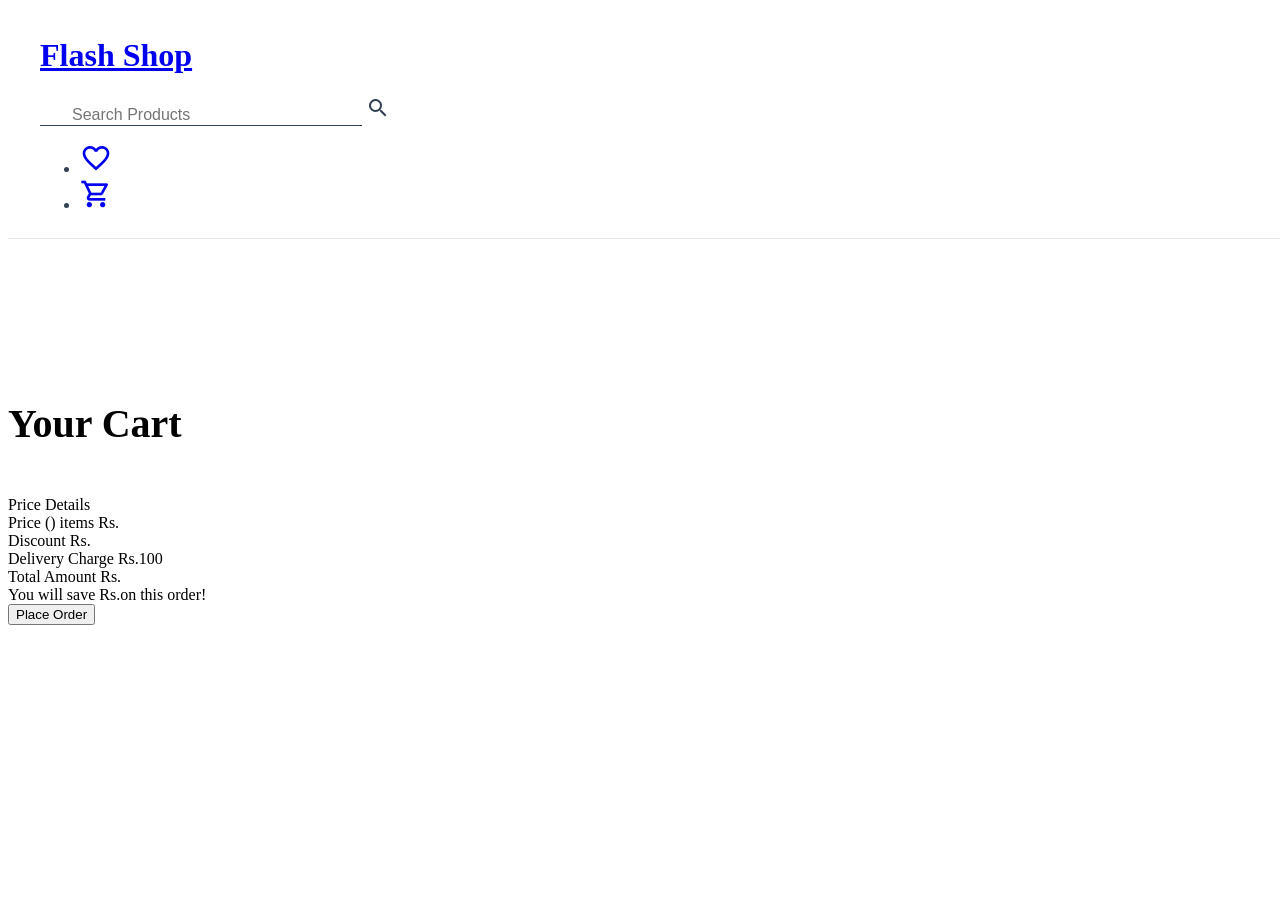
==== cart.html @ a2e1032b "Adding the basic features from 'JavaScript_Projects' Repo: Products page, Cart page, Filter option.." ====
<!DOCTYPE html>
<html lang="en">
<head>
    <meta charset="UTF-8">
    <meta name="viewport" content="width=device-width, initial-scale=1.0">
    <title>Cart | Ecom</title>
    <link rel="stylesheet" href="index.css">
</head>
<body>
    <header class="heading d-flex align-center fixed top-0 left-0">
        <div class="heading-title-icon d-flex align-center">
            <h1 class="heading-title">
                <a class="link" href="/">Flash Shop</a>
            </h1>
        </div>
        <div class="search-box-container relative">
            <input class="search-box-input" placeholder="Search Products">
            <span class="material-icons-outlined absolute top-0 left-0">
                search
                </span>
        </div>
        <nav class="navigation">
            <ul class="list-non-bullet d-flex align-center gap">
                <li class="list-item-inline">
                    <a href="/" class="link cursor">
                        <span class="nav-icon material-icons-outlined">
                        favorite_border
                        </span>
                    </a>
                </li>
                <li class="list-item-inline">
                    <a href="./cart.html" class="link cursor">
                        <span class="nav-icon material-icons-outlined">
                            shopping_cart
                            </span>
                    </a>
                </li>
            </ul>
        </nav>
    </header>
    <main class="main">
        <h2 class="heading-2 d-flex justify-center">Your Cart</h2>
        <main class="d-flex gap justify-center">
            <div class=" d-flex direction-column wrap gap" id="cart"></div>
            <div class="final-price d-flex direction-column gap shadow padding-all-16">
                <div>Price Details</div>
                <div class="d-flex align-center justify-space-between">
                    <span>Price (<span class="item-count"></span>) items</span>
                    <span>Rs.<span class="product-price"></span></span>
                </div>
                <div class="d-flex align-center justify-space-between">
                    <span>Discount</span>
                    <span>Rs.<span class="discounted-amount"></span></span>
                </div>
                <div class="d-flex align-center justify-space-between">
                    <span>Delivery Charge</span>
                    <span>Rs.100</span>
                </div>
                <div class="d-flex align-center justify-space-between">
                    <span>Total Amount</span>
                    <span>Rs.<span class="total-amount"></span>
                </div>
                <div>
                    You will save Rs.<span class="discounted-amount"></span>on this order!
                </div>
                <button class="button btn-primary cursor">
                    Place Order
                </button>
            </div>
    </main>
    <script type="module" src="cart.js"></script>
</body>
</html>
---- index.css ----
@import url("https://uilight.netlify.app/main.css");
@import url("https://fonts.googleapis.com/icon?family=Material+Icons");
@import url("https://fonts.googleapis.com/icon?family=Material+Icons+Outlined");

:root {
  --primary-color: #334155;
}

.heading {
  background-color: var(--background-color);
  padding: 0.5rem 2rem;
  color: var(--primary-color);
  border-bottom: 1px solid rgba(0, 0, 0, 0.1);
  z-index: 1;
  width: 100vw;
  justify-content: space-between;
}

.search-box-input {
  width: 18rem;
  padding-left: 2rem;
  font-size: 1rem;
  border: none;
  border-bottom: 1px solid var(--primary-color);
  background-color: transparent;
}

.search-box-input:focus {
  outline: none;
}

.nav-icon {
  font-size: 2rem;
}

.products-page {
  padding: 8rem 3rem 2rem 3rem;
}
.card-vertical {
  width: 16rem;
}

.card-image-container {
  width: 100%;
  height: 240px;
}

.card-image {
  height: 100%;
  object-fit: contain;
}

.star {
  color: orange;
}

.card-price {
  gap: 4px;
}

.price-strike-through,
.discount {
  font-size: 14px;
}

.gap-sm {
  gap: 8px;
}

.main {
  padding-top: 8rem;
}

.heading-2 {
  padding-bottom: 1rem;
  font-size: 2.5rem;
}

.final-price {
  width: 25rem;
  background-color: var(--card-background);
  align-self: flex-start;
}

.justify-space-between {
  justify-content: space-between;
}

.side-bar {
  width: 20rem;
  position: fixed;
}

.product-container {
  margin-left: 21rem;
}

.heading-3 {
  padding: 10px 0;
}

.filter-container {
  padding: 1rem 0;
}

.label {
  font-size: 1.25rem;
}

.radio {
  width: 1.25rem;
  height: 1.25rem;
}
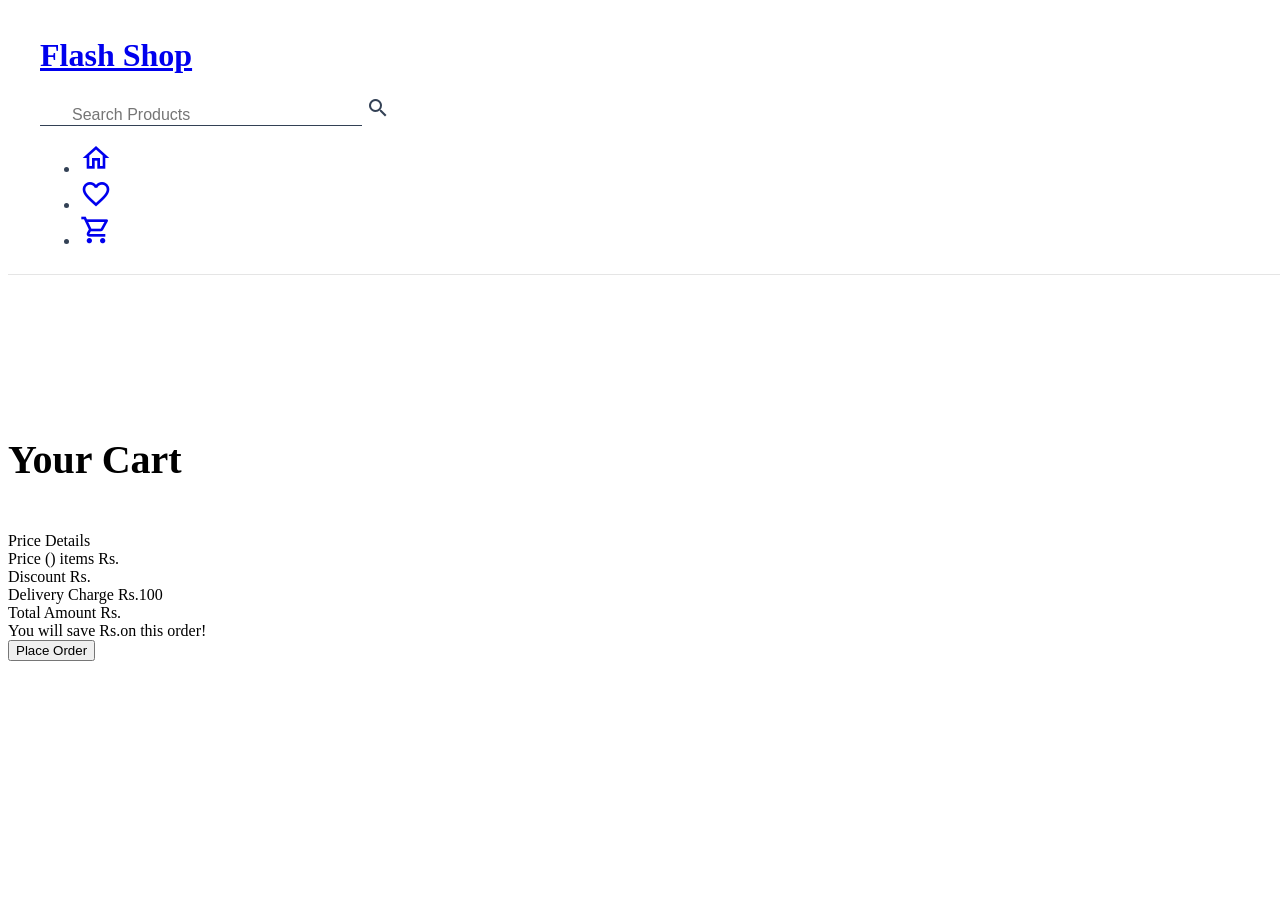
==== commit 95c95c60: "feat: Added Home in navbar" ====
--- a/cart.html
+++ b/cart.html
@@ -21,6 +21,13 @@
         </div>
         <nav class="navigation">
             <ul class="list-non-bullet d-flex align-center gap">
+                <li class="list-item-inline">
+                    <a href="index.html" class="link cursor">
+                        <span class="nav-icon material-icons-outlined">
+                        home
+                        </span>
+                    </a>
+                </li>
                 <li class="list-item-inline">
                     <a href="/" class="link cursor">
                         <span class="nav-icon material-icons-outlined">
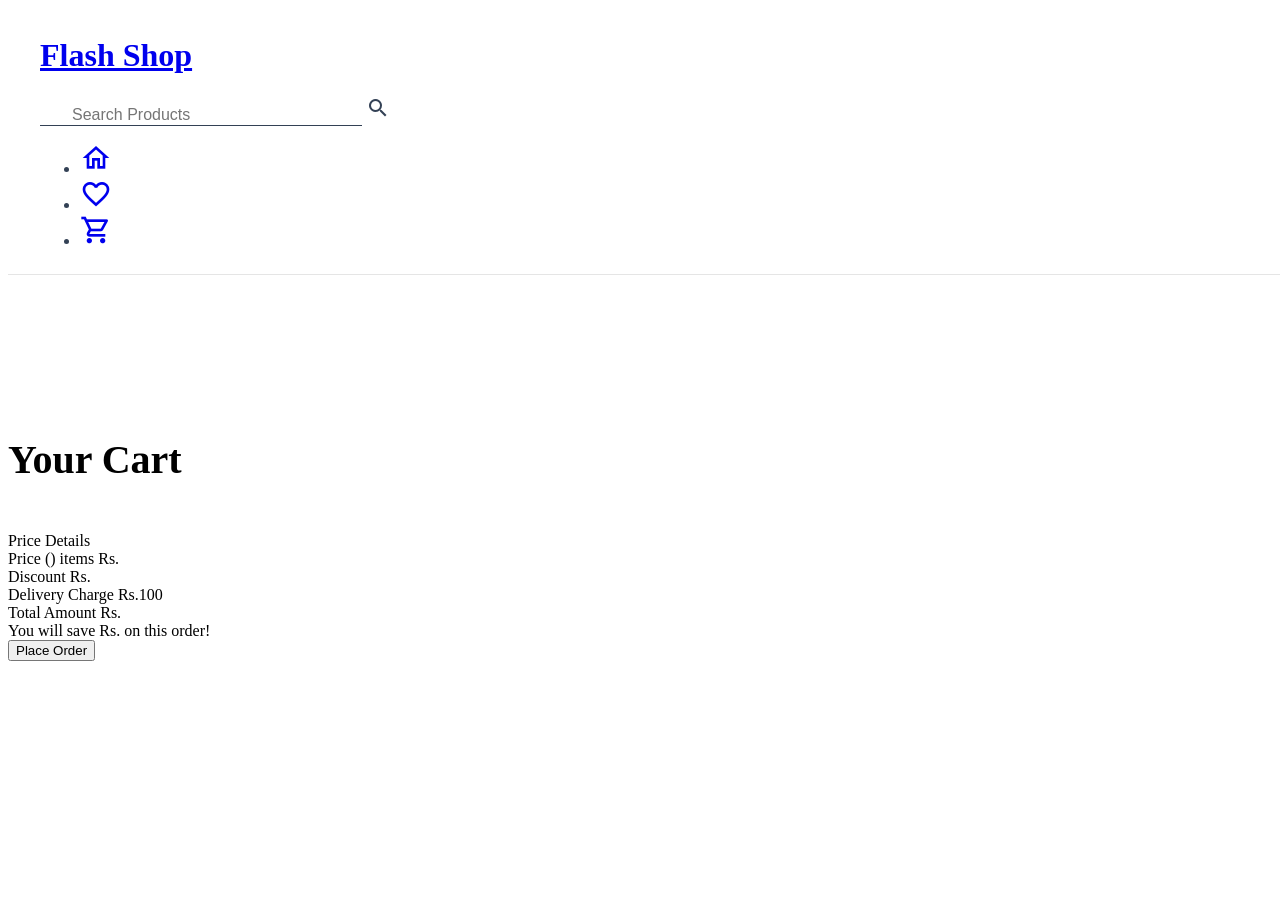
==== commit 7ed23a31: "funct: Made the price details container update dynamically" ====
--- a/cart.html
+++ b/cart.html
@@ -68,7 +68,7 @@
                     <span>Rs.<span class="total-amount"></span>
                 </div>
                 <div>
-                    You will save Rs.<span class="discounted-amount"></span>on this order!
+                    You will save Rs.<span class="discounted-amount"></span> on this order!
                 </div>
                 <button class="button btn-primary cursor">
                     Place Order
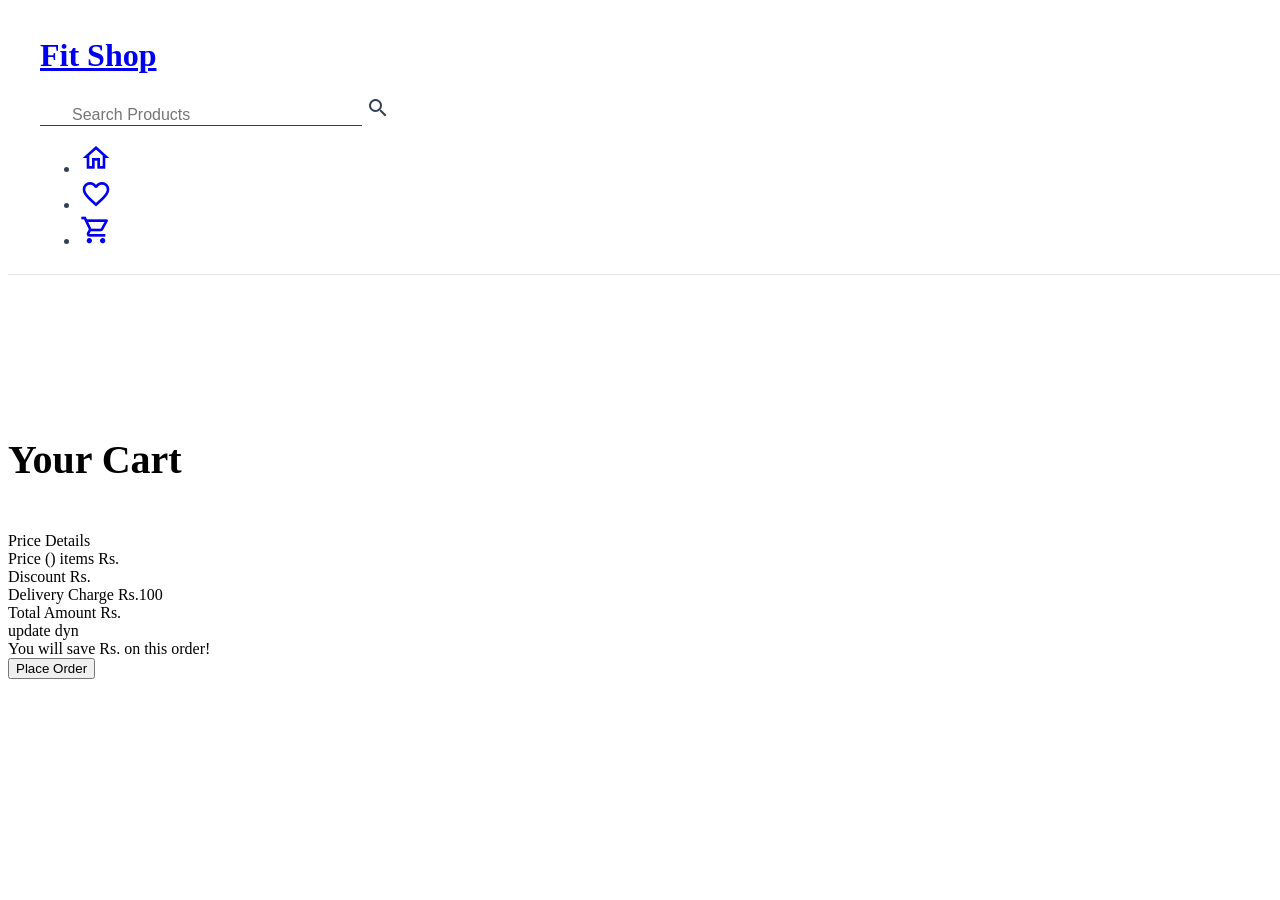
==== commit dc10ee0e: "Feat: Added HTML for Wishlist page" ====
--- a/cart.html
+++ b/cart.html
@@ -10,7 +10,7 @@
     <header class="heading d-flex align-center fixed top-0 left-0">
         <div class="heading-title-icon d-flex align-center">
             <h1 class="heading-title">
-                <a class="link" href="/">Flash Shop</a>
+                <a class="link" href="/">Fit Shop</a>
             </h1>
         </div>
         <div class="search-box-container relative">
@@ -29,7 +29,7 @@
                     </a>
                 </li>
                 <li class="list-item-inline">
-                    <a href="/" class="link cursor">
+                    <a href="wishlist.html" class="link cursor">
                         <span class="nav-icon material-icons-outlined">
                         favorite_border
                         </span>
@@ -66,7 +66,7 @@
                 <div class="d-flex align-center justify-space-between">
                     <span>Total Amount</span>
                     <span>Rs.<span class="total-amount"></span>
-                </div>
+                </div>update dyn
                 <div>
                     You will save Rs.<span class="discounted-amount"></span> on this order!
                 </div>
